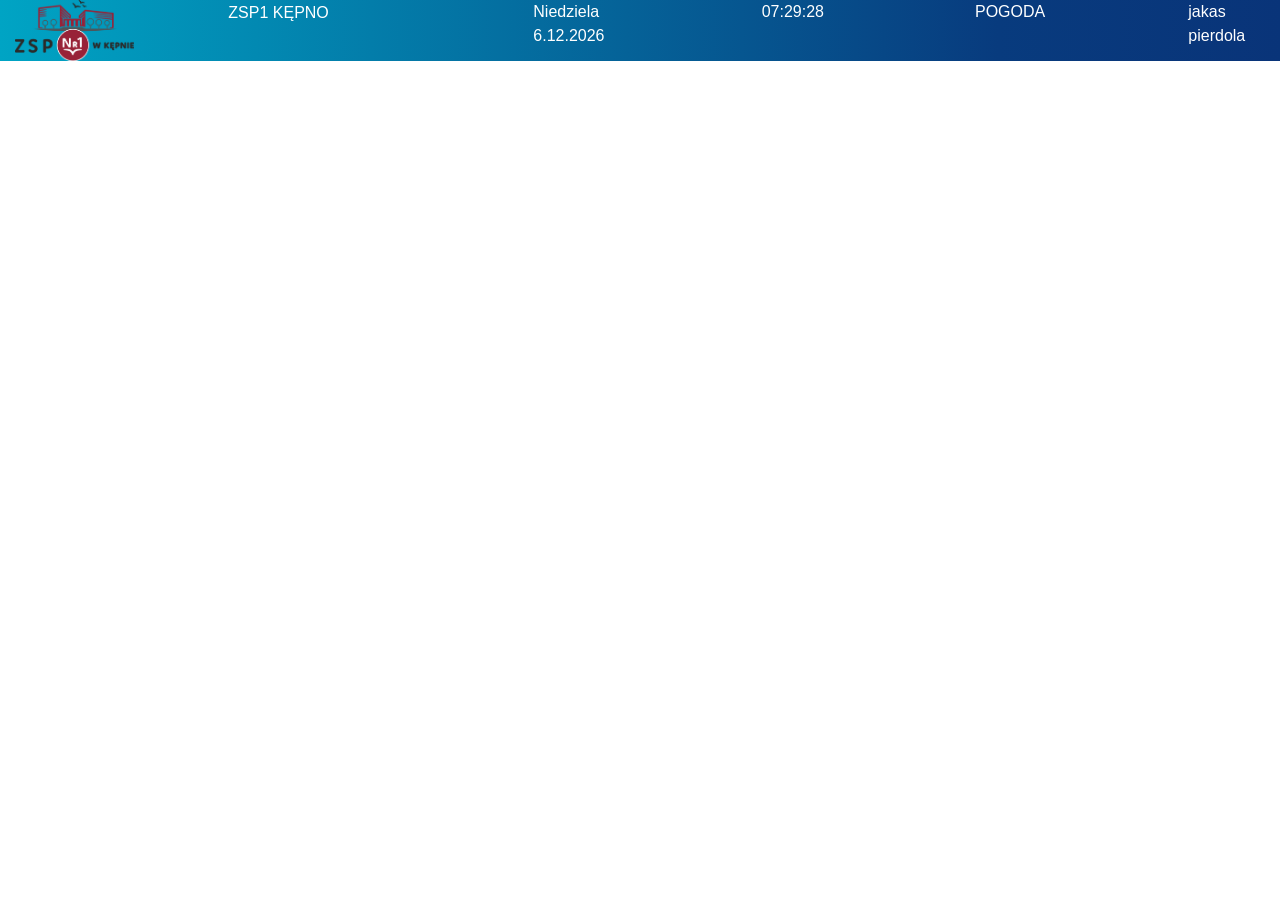
==== szkic/index.html @ 23aef2d8 "szkic" ====
<!DOCTYPE html>
<html lang="pl-PL">
<head>
    <meta charset="UTF-8">
    <meta name="viewport" content="width=device-width, initial-scale=1.0">
    <link rel="stylesheet" type="text/css" href="style.css">
    <link rel="stylesheet" href="https://cdn.jsdelivr.net/npm/bootstrap@4.1.3/dist/css/bootstrap.min.css" integrity="sha384-MCw98/SFnGE8fJT3GXwEOngsV7Zt27NXFoaoApmYm81iuXoPkFOJwJ8ERdknLPMO" crossorigin="anonymous">
    <title>ZSP1</title>
</head>
<body>
    <div class="container-fluid">
        <div class="row header">
            <div class="col-sm-2">
                <img src="img/logo.png" class="img-fluid logo-szkoly" alt="Logo szkoły">
            </div>
            <div class="col-sm-2">
                <span class="align-middle">ZSP1 KĘPNO</span>
            </div>
            <div class="col-sm-1"></div>
            <div class="col-sm-2">
                <div class="row">
                    <span id="dzien"></span>
                </div>
                <div class="row">
                    <span id="data"></span>
                </div>
            </div>
            <div class="col-sm-2">
                <span id="czas" class="czas-span"></span>
            </div>
            <div class="col-sm-2">
                <span id="pogoda">POGODA</span>
            </div>
            <div class="col sm-1">
                <span>jakas pierdola</span>
            </div>
        </div>
    </div>
    <script src="script.js"></script>
    <script src="https://code.jquery.com/jquery-3.3.1.slim.min.js" integrity="sha384-q8i/X+965DzO0rT7abK41JStQIAqVgRVzpbzo5smXKp4YfRvH+8abtTE1Pi6jizo" crossorigin="anonymous"></script>
    <script src="https://cdn.jsdelivr.net/npm/popper.js@1.14.3/dist/umd/popper.min.js" integrity="sha384-ZMP7rVo3mIykV+2+9J3UJ46jBk0WLaUAdn689aCwoqbBJiSnjAK/l8WvCWPIPm49" crossorigin="anonymous"></script>
    <script src="https://cdn.jsdelivr.net/npm/bootstrap@4.1.3/dist/js/bootstrap.min.js" integrity="sha384-ChfqqxuZUCnJSK3+MXmPNIyE6ZbWh2IMqE241rYiqJxyMiZ6OW/JmZQ5stwEULTy" crossorigin="anonymous"></script>
</body>
</html>
---- szkic/style.css ----
.header {
    background: #093479;
    background: linear-gradient(270deg,rgba(9, 52, 121, 1) 0%, rgba(8, 59, 126, 1) 22%, rgba(0, 164, 196, 1) 100%);
    color: white
}
.logo-szkoly {
    width: 65%;
}
.czas-span {
    height: 100%;
}
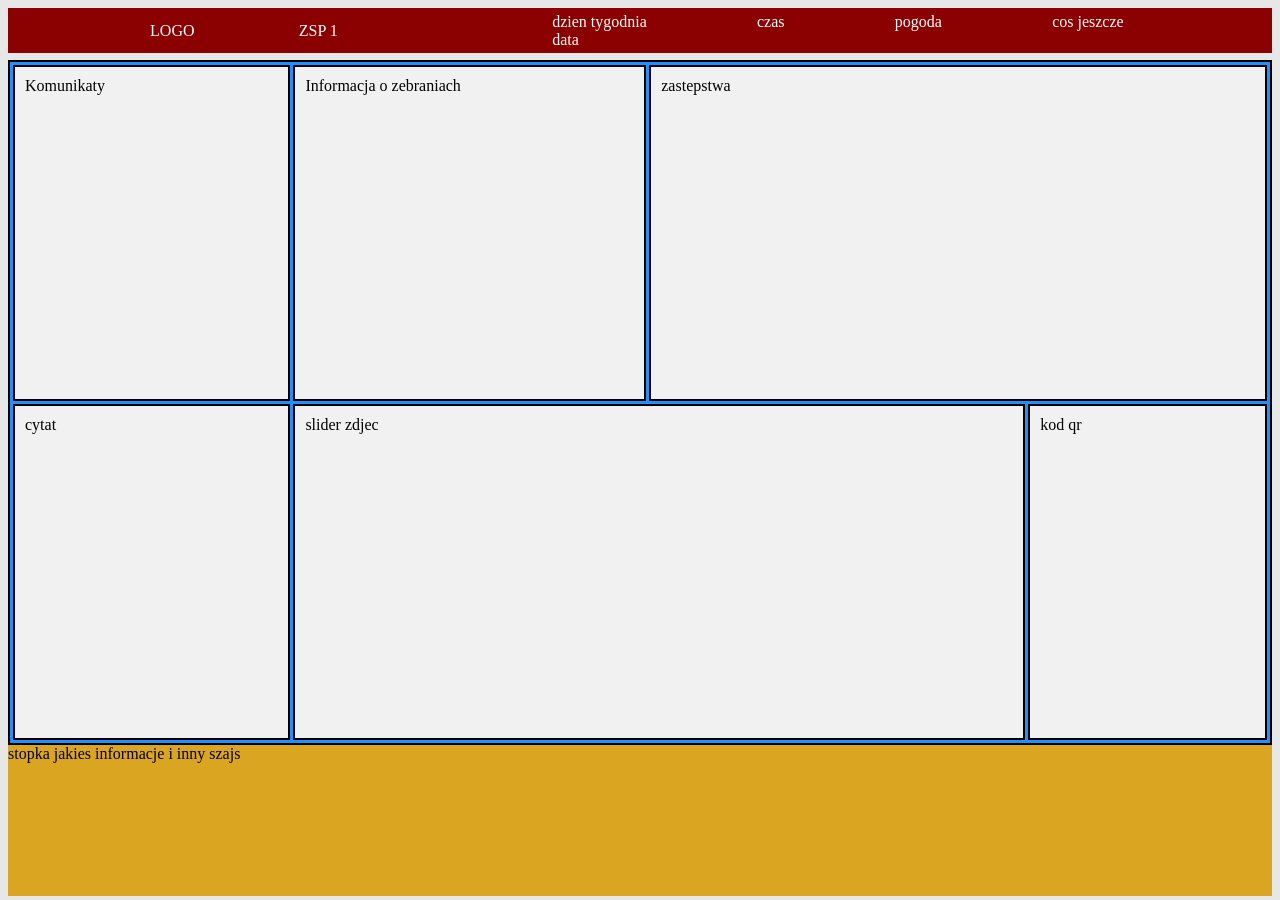
==== commit 1edaffcd: "szkic podstawowy div grid flexbox" ====
--- a/szkic/index.html
+++ b/szkic/index.html
@@ -3,42 +3,59 @@
 <head>
     <meta charset="UTF-8">
     <meta name="viewport" content="width=device-width, initial-scale=1.0">
-    <link rel="stylesheet" type="text/css" href="style.css">
-    <link rel="stylesheet" href="https://cdn.jsdelivr.net/npm/bootstrap@4.1.3/dist/css/bootstrap.min.css" integrity="sha384-MCw98/SFnGE8fJT3GXwEOngsV7Zt27NXFoaoApmYm81iuXoPkFOJwJ8ERdknLPMO" crossorigin="anonymous">
-    <title>ZSP1</title>
+    <link rel="stylesheet" href="style.css">
+    <title>szkic</title>
 </head>
 <body>
-    <div class="container-fluid">
-        <div class="row header">
-            <div class="col-sm-2">
-                <img src="img/logo.png" class="img-fluid logo-szkoly" alt="Logo szkoły">
-            </div>
-            <div class="col-sm-2">
-                <span class="align-middle">ZSP1 KĘPNO</span>
-            </div>
-            <div class="col-sm-1"></div>
-            <div class="col-sm-2">
-                <div class="row">
-                    <span id="dzien"></span>
+    <div class="header-wrapper">
+        <header>
+            <div class="lewo">
+                <div class="logo">
+                    LOGO
                 </div>
-                <div class="row">
-                    <span id="data"></span>
+                <div class="nazwa">
+                    ZSP 1
                 </div>
             </div>
-            <div class="col-sm-2">
-                <span id="czas" class="czas-span"></span>
+            <div class="prawo">
+                <div class="dzienData">
+                    <span>dzien tygodnia</span>
+                    <span>data</span>
+                </div>
+                <div class="czas">
+                    <span>czas</span>
+                </div>
+                <div class="pogoda">
+                    <span>pogoda</span>
+                </div>
+                <div class="cos">
+                    <span>cos jeszcze</span>
+                </div>
             </div>
-            <div class="col-sm-2">
-                <span id="pogoda">POGODA</span>
-            </div>
-            <div class="col sm-1">
-                <span>jakas pierdola</span>
-            </div>
+        </header>
+    </div>
+    <main>
+        <div class="komunikaty">
+            <span>Komunikaty</span>
         </div>
-    </div>
-    <script src="script.js"></script>
-    <script src="https://code.jquery.com/jquery-3.3.1.slim.min.js" integrity="sha384-q8i/X+965DzO0rT7abK41JStQIAqVgRVzpbzo5smXKp4YfRvH+8abtTE1Pi6jizo" crossorigin="anonymous"></script>
-    <script src="https://cdn.jsdelivr.net/npm/popper.js@1.14.3/dist/umd/popper.min.js" integrity="sha384-ZMP7rVo3mIykV+2+9J3UJ46jBk0WLaUAdn689aCwoqbBJiSnjAK/l8WvCWPIPm49" crossorigin="anonymous"></script>
-    <script src="https://cdn.jsdelivr.net/npm/bootstrap@4.1.3/dist/js/bootstrap.min.js" integrity="sha384-ChfqqxuZUCnJSK3+MXmPNIyE6ZbWh2IMqE241rYiqJxyMiZ6OW/JmZQ5stwEULTy" crossorigin="anonymous"></script>
+        <div class="informacja">
+            <span>Informacja o zebraniach</span>
+        </div>
+        <div class="zastepstwa">
+            <span>zastepstwa</span>
+        </div>
+        <div class="cytat">
+            <span>cytat</span>
+        </div>
+        <div class="zdjecia">
+            <span>slider zdjec</span>
+        </div>
+        <div class="kodqr">
+            <span>kod qr</span>
+        </div>
+    </main>
+    <footer>
+        stopka jakies informacje i inny szajs
+    </footer>
 </body>
 </html>
--- a/szkic/style.css
+++ b/szkic/style.css
@@ -1,11 +1,64 @@
-.header {
-    background: #093479;
-    background: linear-gradient(270deg,rgba(9, 52, 121, 1) 0%, rgba(8, 59, 126, 1) 22%, rgba(0, 164, 196, 1) 100%);
-    color: white
+html, body {
+    max-height: 100dvh;
 }
-.logo-szkoly {
-    width: 65%;
+body {
+    background-color: rgb(231, 231, 231);
 }
-.czas-span {
-    height: 100%;
-}+.header-wrapper {
+    background-color: darkred;
+    color: white;
+    height: 5dvh;
+    align-items: center;
+    display: flex;
+}
+header {
+    margin-left: 3%;
+    margin-right: 3%;
+    width: 94%;
+    display: flex;
+    flex-direction: row;
+    align-items: center;
+}
+.lewo, .prawo{
+    display: flex;
+    width: 100%;
+    flex-direction: row;
+    justify-content: space-evenly;
+}
+.lewo {
+    flex-basis: 33.33%;
+}
+.prawo {
+    flex-basis: 66.66%;
+}
+.dzienData {
+    display: flex;
+    flex-direction: column;
+}
+main {
+    display: grid;
+    gap: 3px;
+    margin-top: 0.75dvh;
+    background-color: dodgerblue;
+    grid-template-columns: auto auto auto auto auto;
+    height: 75dvh;
+    border: 2px solid black;
+    padding: 3px;
+}
+main div {
+    background-color: #f1f1f1;
+    border: 2px solid black;
+    padding: 10px;
+}
+.zastepstwa {
+    grid-column-start: 3;
+    grid-column-end: 6;
+}
+.zdjecia {
+    grid-column-start: 2;
+    grid-column-end: 5;
+}
+footer {
+    background-color: goldenrod;
+    height: 16.75dvh;
+}
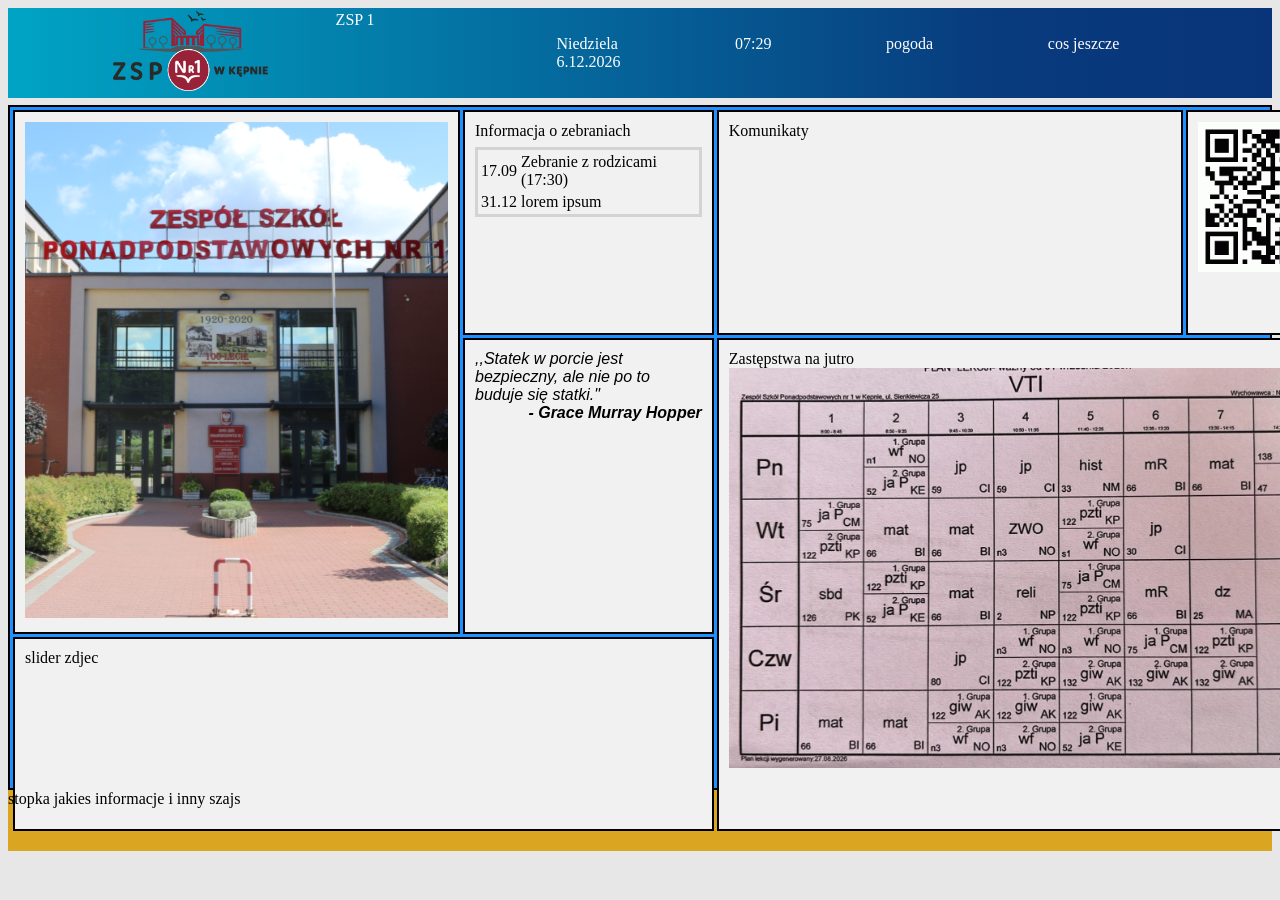
==== commit a4e7ec5f: "szkic z placeholderami" ====
--- a/szkic/index.html
+++ b/szkic/index.html
@@ -11,7 +11,7 @@
         <header>
             <div class="lewo">
                 <div class="logo">
-                    LOGO
+                    <img src="../prototyp/img/logo.png" height="80dvh" width="auto">
                 </div>
                 <div class="nazwa">
                     ZSP 1
@@ -19,11 +19,11 @@
             </div>
             <div class="prawo">
                 <div class="dzienData">
-                    <span>dzien tygodnia</span>
-                    <span>data</span>
+                    <span id="dzien">dzien tygodnia</span>
+                    <span id="data">data</span>
                 </div>
                 <div class="czas">
-                    <span>czas</span>
+                    <span id="czas">czas</span>
                 </div>
                 <div class="pogoda">
                     <span>pogoda</span>
@@ -35,27 +35,45 @@
         </header>
     </div>
     <main>
+        <div class="zdjecie">
+            <img src="../prototyp/img/zdjecieszkoly.png">
+        </div>
+        <div class="informacja">
+            <span>Informacja o zebraniach</span>
+            <table class="informacje-table">
+                <tr>
+                    <td>17.09</td>
+                    <td>Zebranie z rodzicami (17:30)</td>
+                </tr>
+                <tr>
+                    <td>31.12</td>
+                    <td>lorem ipsum</td>
+                </tr>
+            </table>
+        </div>
         <div class="komunikaty">
             <span>Komunikaty</span>
         </div>
-        <div class="informacja">
-            <span>Informacja o zebraniach</span>
+        <div class="kodqr">
+            <img src="../prototyp/img/qr.png" width="150" height="auto">
         </div>
         <div class="zastepstwa">
-            <span>zastepstwa</span>
+            <span>Zastępstwa na jutro</span>
+            <br/>
+            <img src="../prototyp/img/proto-zastepstwa.png" width="auto" height="400">
         </div>
         <div class="cytat">
-            <span>cytat</span>
+            <span class="cytat-span"><i>,,Statek w porcie jest bezpieczny, ale nie po to buduje się statki."</i></span>
+            <br>
+            <span class="autor-span">- Grace Murray Hopper</span>
         </div>
         <div class="zdjecia">
             <span>slider zdjec</span>
-        </div>
-        <div class="kodqr">
-            <span>kod qr</span>
         </div>
     </main>
     <footer>
         stopka jakies informacje i inny szajs
     </footer>
+    <script src="../prototyp/script.js"></script>
 </body>
 </html>
--- a/szkic/style.css
+++ b/szkic/style.css
@@ -5,9 +5,9 @@
     background-color: rgb(231, 231, 231);
 }
 .header-wrapper {
-    background-color: darkred;
+    background: linear-gradient(270deg,rgba(9, 52, 121, 1) 0%, rgba(8, 59, 126, 1) 22%, rgba(0, 164, 196, 1) 100%);
     color: white;
-    height: 5dvh;
+    height: 10dvh;
     align-items: center;
     display: flex;
 }
@@ -40,7 +40,8 @@
     gap: 3px;
     margin-top: 0.75dvh;
     background-color: dodgerblue;
-    grid-template-columns: auto auto auto auto auto;
+    grid-template-columns: max-content 20% auto auto 12.5%;
+    grid-template-rows: max-content max-content auto;
     height: 75dvh;
     border: 2px solid black;
     padding: 3px;
@@ -50,15 +51,40 @@
     border: 2px solid black;
     padding: 10px;
 }
+.zdjecie {
+    grid-row-start: 1;
+    grid-row-end: 3;
+}
+.informacje-table {
+    margin-top: 0.75dvh;
+    border: 3px solid lightgray;
+}
+.komunikaty {
+    grid-column-start: 3;
+    grid-column-end: 5;
+}
 .zastepstwa {
     grid-column-start: 3;
     grid-column-end: 6;
+    grid-row-start: 2;
+    grid-row-end: 4;
 }
 .zdjecia {
-    grid-column-start: 2;
-    grid-column-end: 5;
+    grid-column-start: 1;
+    grid-column-end: 3;
+    grid-row-start: 3;
+    grid-row-end: 4;
+}
+.cytat-span{
+    font-family:'Lucida Sans', 'Lucida Sans Regular', 'Lucida Grande', 'Lucida Sans Unicode', Geneva, Verdana, sans-serif;
+}
+.autor-span {
+    font-family: 'Lucida Sans', 'Lucida Sans Regular', 'Lucida Grande', 'Lucida Sans Unicode', Geneva, Verdana, sans-serif;
+    font-style: italic;
+    font-weight: bolder;
+    float: right;
 }
 footer {
     background-color: goldenrod;
-    height: 16.75dvh;
+    height: 6.75dvh;
 }
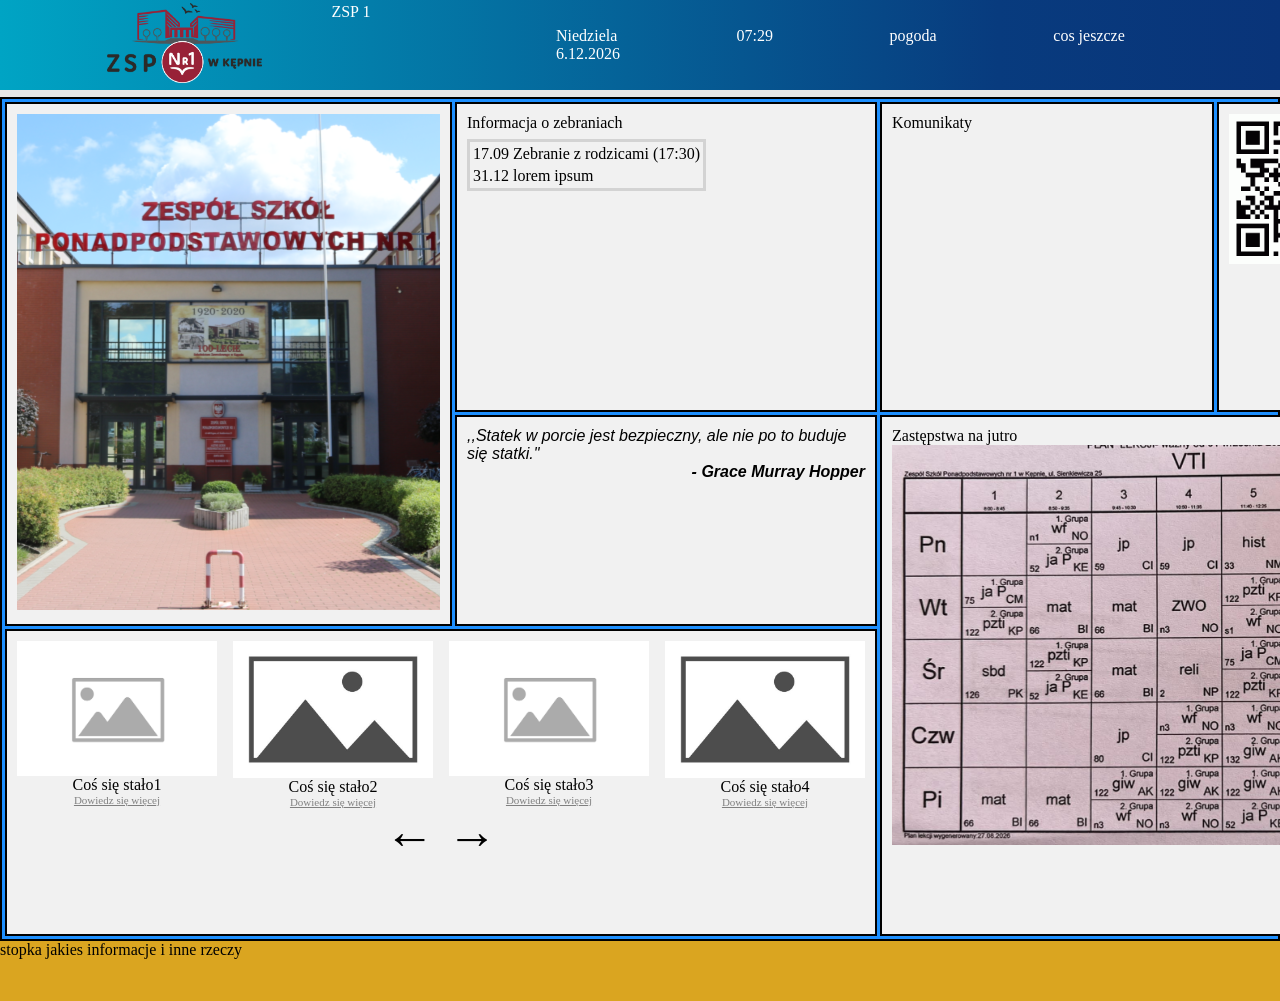
==== commit 69d8aba4: "dodany slider niedzialajacy" ====
--- a/szkic/index.html
+++ b/szkic/index.html
@@ -68,12 +68,59 @@
             <span class="autor-span">- Grace Murray Hopper</span>
         </div>
         <div class="zdjecia">
-            <span>slider zdjec</span>
+            <div class="slider">
+                <div class="wydarzenie wydarzenie1">
+                    <img src="../prototyp/img/placeholder.svg" height="auto" width="200">
+                    <div class="tekst-pod">
+                        <span class="duzy">Coś się stało1</span>
+                        <a class="maly" href="#">Dowiedz się więcej</a>
+                    </div>
+                </div>
+                <div class="wydarzenie wydarzenie2">
+                    <img src="../prototyp/img/placeholder2.jpg" height="auto" width="200">
+                    <div class="tekst-pod">
+                        <span class="duzy">Coś się stało2</span>
+                        <a class="maly" href="#">Dowiedz się więcej</a>
+                    </div>
+                </div>
+                <div class="wydarzenie wydarzenie3">
+                    <img src="../prototyp/img/placeholder.svg" height="auto" width="200">
+                    <div class="tekst-pod">
+                        <span class="duzy">Coś się stało3</span>
+                        <a class="maly" href="#">Dowiedz się więcej</a>
+                    </div>
+                </div>
+                <div class="wydarzenie wydarzenie4">
+                    <img src="../prototyp/img/placeholder2.jpg" height="auto" width="200">
+                    <div class="tekst-pod">
+                        <span class="duzy">Coś się stało4</span>
+                        <a class="maly" href="#">Dowiedz się więcej</a>
+                    </div>
+                </div>
+                <div class="wydarzenie wydarzenie5">
+                    <img src="../prototyp/img/placeholder2.jpg" height="auto" width="200">
+                    <div class="tekst-pod">
+                        <span class="duzy">Coś się stało5</span>
+                        <a class="maly" href="#">Dowiedz się więcej</a>
+                    </div>
+                </div>
+                <div class="wydarzenie wydarzenie6">
+                    <img src="../prototyp/img/placeholder2.jpg" height="auto" width="200">
+                    <div class="tekst-pod">
+                        <span class="duzy">Coś się stało6</span>
+                        <a class="maly" href="#">Dowiedz się więcej</a>
+                    </div>
+                </div>
+            </div>
+            <div class="przyciski-zdjec">
+                <span id="poprzedni">&#8592;</span>
+                <span id="nastepny">&#8594;</span>
+            </div>
         </div>
     </main>
     <footer>
-        stopka jakies informacje i inny szajs
+        stopka jakies informacje i inne rzeczy
     </footer>
-    <script src="../prototyp/script.js"></script>
+    <script src="script.js"></script>
 </body>
 </html>
--- a/szkic/style.css
+++ b/szkic/style.css
@@ -1,5 +1,6 @@
 html, body {
     max-height: 100dvh;
+    margin: 0;
 }
 body {
     background-color: rgb(231, 231, 231);
@@ -40,13 +41,13 @@
     gap: 3px;
     margin-top: 0.75dvh;
     background-color: dodgerblue;
-    grid-template-columns: max-content 20% auto auto 12.5%;
-    grid-template-rows: max-content max-content auto;
-    height: 75dvh;
+    grid-template-columns: repeat(auto-fit, minmax(min(100%, 200px), 1fr)), repeat(auto-fit, minmax(min(100%, 200px), 1fr)), repeat(auto-fit, minmax(min(100%, 200px), 1fr)), repeat(auto-fit, minmax(min(100%, 200px), 1fr)), repeat(auto-fit, minmax(min(100%, 200px), 1fr));
+    grid-template-rows: repeat(auto-fit, minmax(min(100%, 200px), 1fr)), repeat(auto-fit, minmax(min(100%, 200px), 1fr));
+    min-height: 75dvh;
     border: 2px solid black;
     padding: 3px;
 }
-main div {
+main > div {
     background-color: #f1f1f1;
     border: 2px solid black;
     padding: 10px;
@@ -74,6 +75,39 @@
     grid-column-end: 3;
     grid-row-start: 3;
     grid-row-end: 4;
+    display: flex;
+    flex-direction: column;
+    align-items: center;
+    justify-items: center;
+}
+.slider {
+    display: inline-block;
+    display: flex;
+    flex-direction: row;
+    gap: 1rem;
+}
+.wydarzenie {
+    display: flex;
+    flex-direction: column;
+    align-items: center;
+}
+.wydarzenie5, .wydarzenie6 {
+    display: none;
+}
+.tekst-pod {
+    display: flex;
+    flex-direction: column;
+    align-items: center;
+}
+.maly {
+    font-size: 11px;
+    color: gray;
+}
+.przyciski-zdjec {
+    font-size: 50px;
+}
+#poprzedni, #nastepny {
+    cursor: pointer;
 }
 .cytat-span{
     font-family:'Lucida Sans', 'Lucida Sans Regular', 'Lucida Grande', 'Lucida Sans Unicode', Geneva, Verdana, sans-serif;
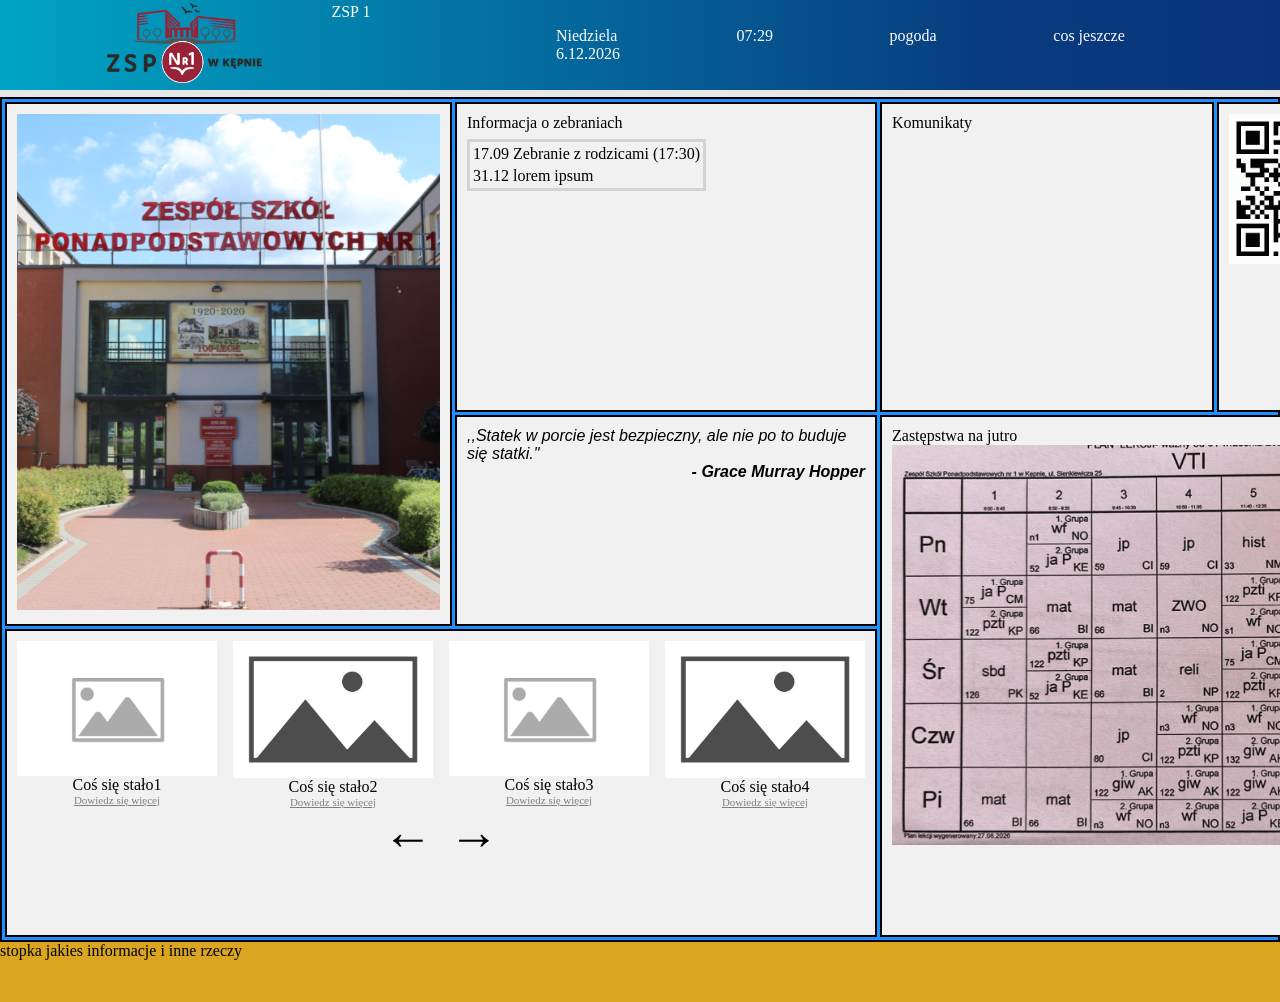
==== commit b316d6c2: "slider dzialajacy" ====
--- a/szkic/index.html
+++ b/szkic/index.html
@@ -69,52 +69,83 @@
         </div>
         <div class="zdjecia">
             <div class="slider">
-                <div class="wydarzenie wydarzenie1">
+                <div class="wydarzenie" id="wydarzenie1">
                     <img src="../prototyp/img/placeholder.svg" height="auto" width="200">
                     <div class="tekst-pod">
                         <span class="duzy">Coś się stało1</span>
                         <a class="maly" href="#">Dowiedz się więcej</a>
                     </div>
                 </div>
-                <div class="wydarzenie wydarzenie2">
+                <div class="wydarzenie" id="wydarzenie2">
                     <img src="../prototyp/img/placeholder2.jpg" height="auto" width="200">
                     <div class="tekst-pod">
                         <span class="duzy">Coś się stało2</span>
                         <a class="maly" href="#">Dowiedz się więcej</a>
                     </div>
                 </div>
-                <div class="wydarzenie wydarzenie3">
+                <div class="wydarzenie" id="wydarzenie3">
                     <img src="../prototyp/img/placeholder.svg" height="auto" width="200">
                     <div class="tekst-pod">
                         <span class="duzy">Coś się stało3</span>
                         <a class="maly" href="#">Dowiedz się więcej</a>
                     </div>
                 </div>
-                <div class="wydarzenie wydarzenie4">
+                <div class="wydarzenie" id="wydarzenie4">
                     <img src="../prototyp/img/placeholder2.jpg" height="auto" width="200">
                     <div class="tekst-pod">
                         <span class="duzy">Coś się stało4</span>
                         <a class="maly" href="#">Dowiedz się więcej</a>
                     </div>
                 </div>
-                <div class="wydarzenie wydarzenie5">
+                <div class="wydarzenie" id="wydarzenie5">
                     <img src="../prototyp/img/placeholder2.jpg" height="auto" width="200">
                     <div class="tekst-pod">
                         <span class="duzy">Coś się stało5</span>
                         <a class="maly" href="#">Dowiedz się więcej</a>
                     </div>
                 </div>
-                <div class="wydarzenie wydarzenie6">
+                <div class="wydarzenie" id="wydarzenie6">
                     <img src="../prototyp/img/placeholder2.jpg" height="auto" width="200">
                     <div class="tekst-pod">
                         <span class="duzy">Coś się stało6</span>
                         <a class="maly" href="#">Dowiedz się więcej</a>
                     </div>
                 </div>
+                <div class="wydarzenie" id="wydarzenie1-klon">
+                    <img src="../prototyp/img/placeholder.svg" height="auto" width="200">
+                    <div class="tekst-pod">
+                        <span class="duzy">Coś się stało1</span>
+                        <a class="maly" href="#">Dowiedz się więcej</a>
+                    </div>
+                </div>
+                <div class="wydarzenie" id="wydarzenie2-klon">
+                    <img src="../prototyp/img/placeholder2.jpg" height="auto" width="200">
+                    <div class="tekst-pod">
+                        <span class="duzy">Coś się stało2</span>
+                        <a class="maly" href="#">Dowiedz się więcej</a>
+                    </div>
+                </div>
+                <div class="wydarzenie" id="wydarzenie3-klon">
+                    <img src="../prototyp/img/placeholder.svg" height="auto" width="200">
+                    <div class="tekst-pod">
+                        <span class="duzy">Coś się stało3</span>
+                        <a class="maly" href="#">Dowiedz się więcej</a>
+                    </div>
+                </div>
+                <div class="wydarzenie" id="wydarzenie4-klon">
+                    <img src="../prototyp/img/placeholder2.jpg" height="auto" width="200">
+                    <div class="tekst-pod">
+                        <span class="duzy">Coś się stało4</span>
+                        <a class="maly" href="#">Dowiedz się więcej</a>
+                    </div>
+                </div>
             </div>
             <div class="przyciski-zdjec">
-                <span id="poprzedni">&#8592;</span>
-                <span id="nastepny">&#8594;</span>
+                <script>
+                    let n = 1;
+                </script>
+                <button id="poprzedni" onclick="poprzedni(n); n==1 ? n=6 : n--;">&#8592;</button>
+                <button id="nastepny" onclick="nastepny(n); n==6 ? n=1 : n++;">&#8594;</button>
             </div>
         </div>
     </main>
--- a/szkic/style.css
+++ b/szkic/style.css
@@ -91,7 +91,7 @@
     flex-direction: column;
     align-items: center;
 }
-.wydarzenie5, .wydarzenie6 {
+#wydarzenie5, #wydarzenie6, #wydarzenie1-klon, #wydarzenie2-klon, #wydarzenie3-klon, #wydarzenie4-klon {
     display: none;
 }
 .tekst-pod {
@@ -103,11 +103,14 @@
     font-size: 11px;
     color: gray;
 }
-.przyciski-zdjec {
-    font-size: 50px;
-}
 #poprzedni, #nastepny {
     cursor: pointer;
+    border: none;
+    font-size: 50px;
+    background: none;
+}
+#poprzedni:hover, #nastepny:hover {
+    background-color: lightblue;
 }
 .cytat-span{
     font-family:'Lucida Sans', 'Lucida Sans Regular', 'Lucida Grande', 'Lucida Sans Unicode', Geneva, Verdana, sans-serif;
